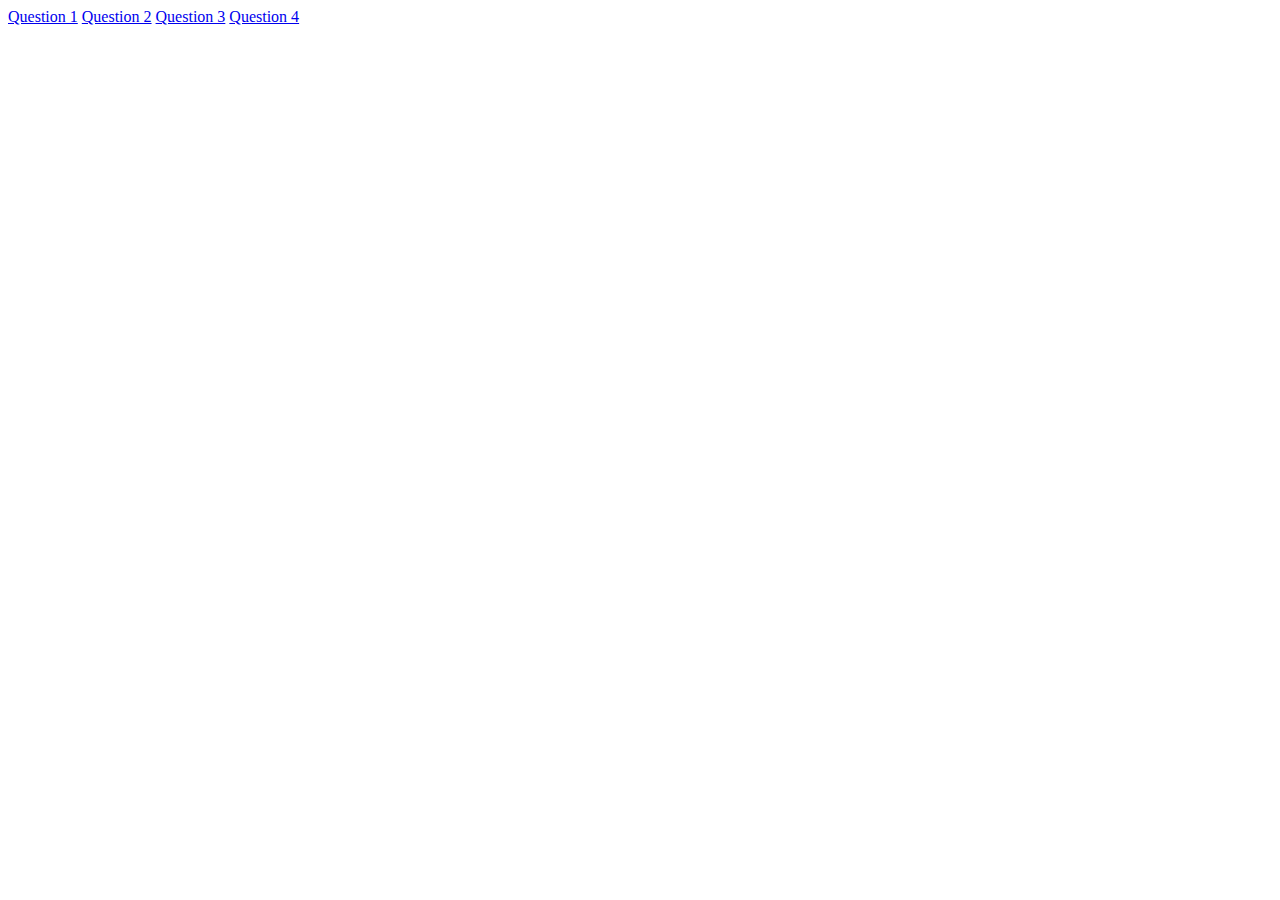
==== index.html @ c2184357 "added colors to Q3" ====
<!DOCTYPE html>
<html lang="en">
    <head>
        <title>Home Page</title>
    </head>
    <body>
        <a class="Qlink" href="./Q1.html">Question 1</a>
        <a class="Qlink" href="./Q2.html">Question 2</a>
        <a class="Qlink" href="./Q3.html">Question 3</a>
        <a class="Qlink" href="./Q4.html">Question 4</a>
    </body>
</html>
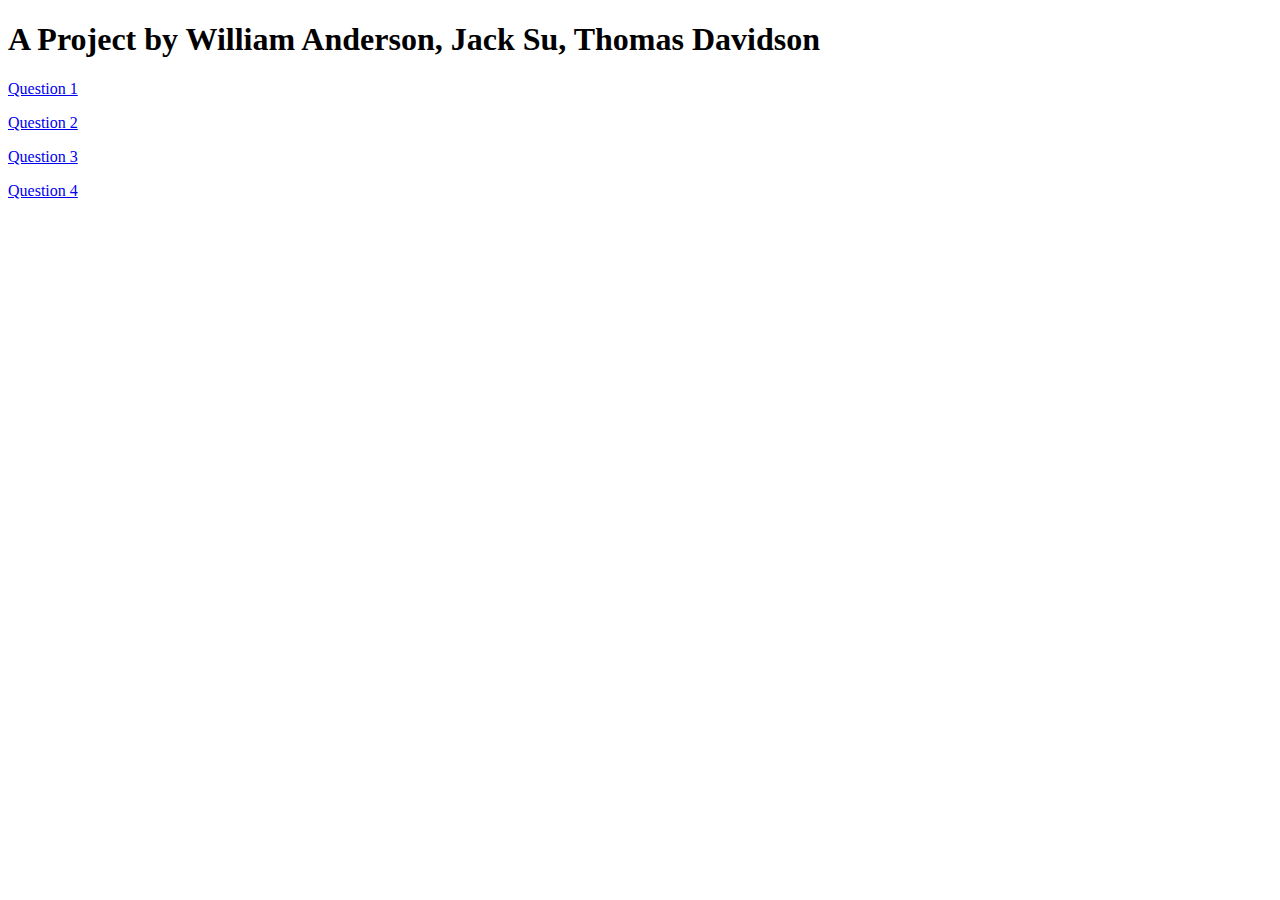
==== commit 89f317ea: "Q4 first pass" ====
--- a/index.html
+++ b/index.html
@@ -4,9 +4,10 @@
         <title>Home Page</title>
     </head>
     <body>
-        <a class="Qlink" href="./Q1.html">Question 1</a>
-        <a class="Qlink" href="./Q2.html">Question 2</a>
-        <a class="Qlink" href="./Q3.html">Question 3</a>
-        <a class="Qlink" href="./Q4.html">Question 4</a>
+        <h1>A Project by William Anderson, Jack Su, Thomas Davidson</h1>
+        <p><a class="Qlink" href="./Q1.html">Question 1</a></p>
+        <p><a class="Qlink" href="./Q2.html">Question 2</a></p>
+        <p><a class="Qlink" href="./Q3.html">Question 3</a></p>
+        <p><a class="Qlink" href="./Q4.html">Question 4</a></p>
     </body>
 </html>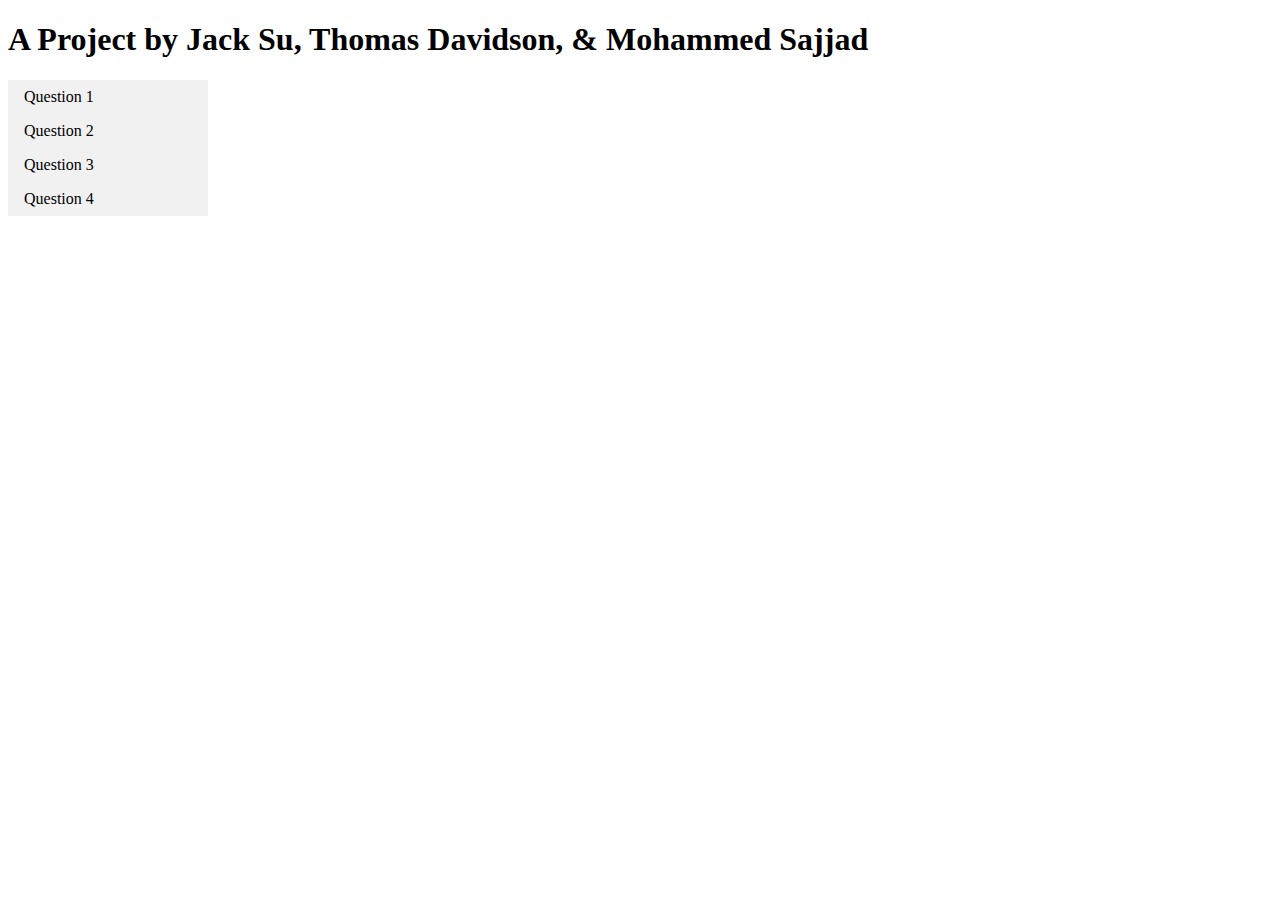
==== commit 14969f02: "Styling" ====
--- a/index.html
+++ b/index.html
@@ -2,12 +2,17 @@
 <html lang="en">
     <head>
         <title>Home Page</title>
+        <link rel="stylesheet" href="index.css">
     </head>
     <body>
-        <h1>A Project by William Anderson, Jack Su, Thomas Davidson</h1>
-        <p><a class="Qlink" href="./Q1.html">Question 1</a></p>
-        <p><a class="Qlink" href="./Q2.html">Question 2</a></p>
-        <p><a class="Qlink" href="./Q3.html">Question 3</a></p>
-        <p><a class="Qlink" href="./Q4.html">Question 4</a></p>
+        <h1>A Project by Jack Su, Thomas Davidson, & Mohammed Sajjad</h1>
+        <ul>
+        <li><a class="Qlink" href="./Q1.html">Question 1</a></li>
+        <li><a class="Qlink" href="./Q2.html">Question 2</a></li>
+        <li><a class="Qlink" href="./Q3.html">Question 3</a></li>
+        <li><a class="Qlink" href="./Q4.html">Question 4</a></li>
+        </ul>
+        
+            
     </body>
 </html>--- a/index.css
+++ b/index.css
@@ -0,0 +1,20 @@
+ul {
+    list-style-type: none;
+    margin: 0;
+    padding: 0;
+    width: 200px;
+    background-color: #f1f1f1;
+  }
+  
+  li a {
+    display: block;
+    color: #000;
+    padding: 8px 16px;
+    text-decoration: none;
+  }
+  
+  /* Change the link color on hover */
+  li a:hover {
+    background-color: rgb(35, 173, 197);
+    color: white;
+  }